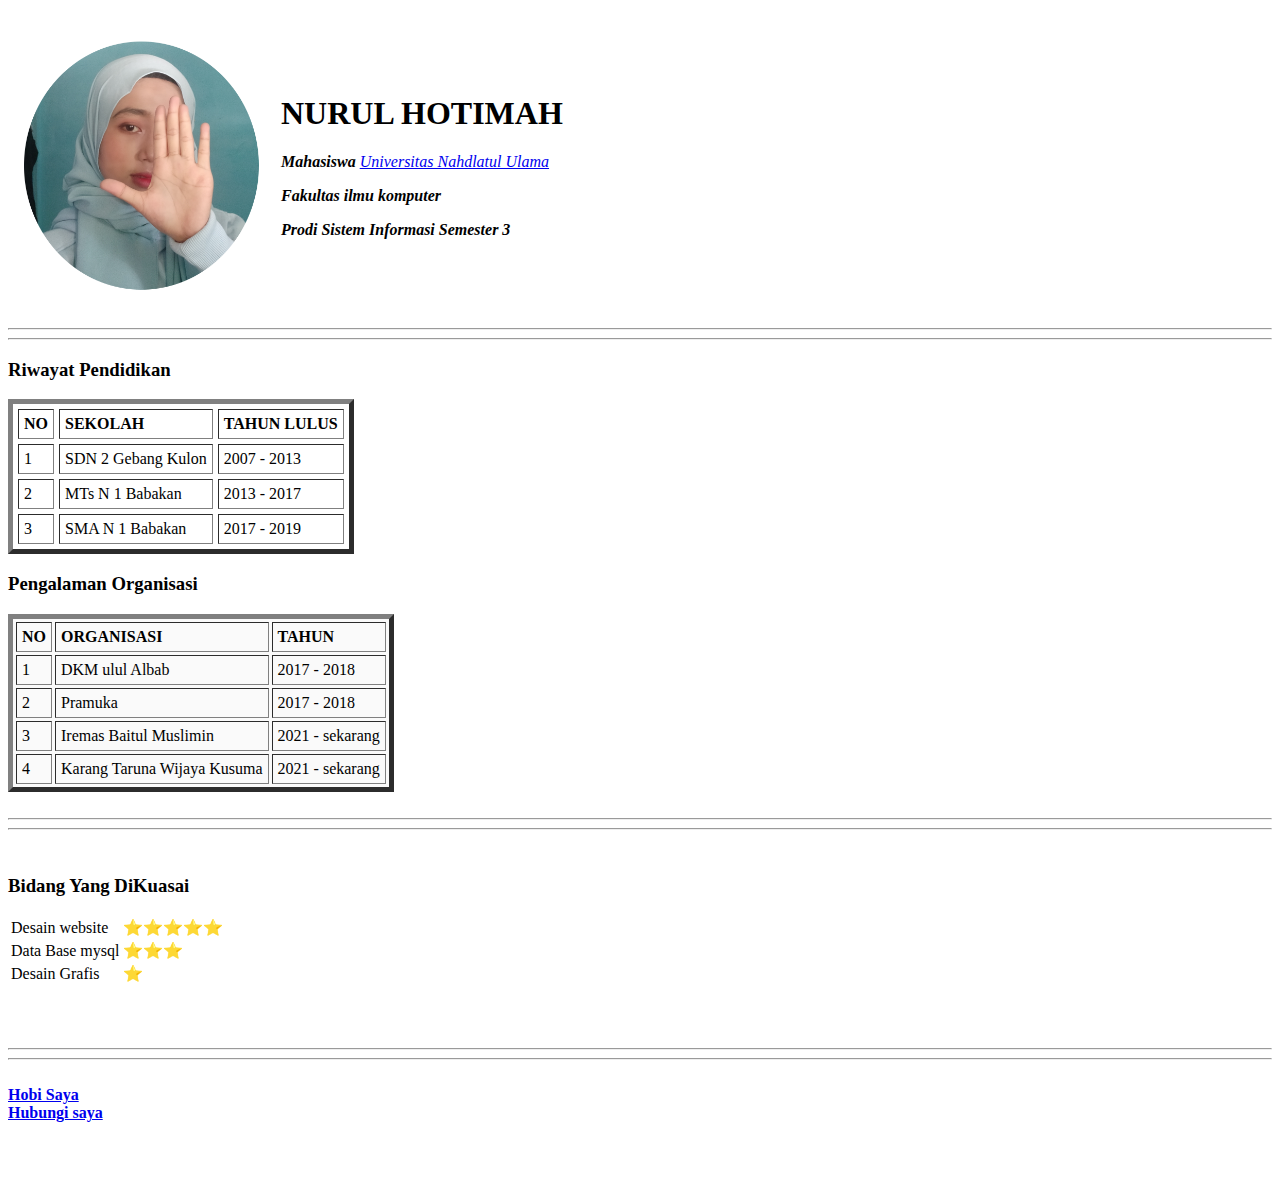
==== index.html @ 1dafb8e1 "Add files via upload" ====
<!DOCTYPE html>
<html lang="en" dir="ltr">

<head>
  <meta charset="utf-8">
  <title> Welcome to my persoal website - nurul khotimah</title>
  <link rel="stylesheet" href="css/styles.css">

  <style>

  </style>
</head>
</head>

<body>
<div class="profil">
  <table cellspacing="15">
    <tr>
      <td><img src="img/nurul.png" alt="foto profil" width="240"></td>
      <td>
        <h1><strong>NURUL HOTIMAH</strong></h1>
        <p><em><strong>Mahasiswa</strong> <a href="https://unucirebon.ac.id" target="_blank">Universitas Nahdlatul
              Ulama</a> </em></p>
        <p><em><strong>Fakultas ilmu komputer</strong></em></p>
        <p><em><strong>Prodi Sistem Informasi Semester 3 </strong></em></p>
      </td>
    </tr>
  </table>
  <hr>
  <hr>
  <h3>Riwayat Pendidikan</h3>
  <table border="5" cellpadding='5' cellspacing='5' style="background-color: rgb(255, 255, 255);">
    <tr>
      <td>
        <b>NO</b>
      </td>
      <td>
        <b>SEKOLAH</b>
      </td>
      <td>
        <b>TAHUN LULUS</b>
      </td>
    </tr>
    <tr>
      <td>1</td>
      <td>SDN 2 Gebang Kulon</td>
      <td>2007 - 2013</td>
    </tr>
    <tr>
      <td>2</td>
      <td>MTs N 1 Babakan</td>
      <td>2013 - 2017</td>
    </tr>
    <tr>
      <td>3</td>
      <td>SMA N 1 Babakan</td>
      <td>2017 - 2019</td>
    </tr>
  </table>
  <h3>Pengalaman Organisasi </h3>
  <table border="5" cellpadding="5" cellspacing="3" style="background-color: rgb(250, 250, 250);">
    <tr>
      <td>
        <b>NO</b>
      </td>
      <td>
        <b>ORGANISASI</b>
      </td>
      <td>
        <b>TAHUN</b>
      </td>
    </tr>
    <tr>
      <td>1</td>
      <td>DKM ulul Albab</td>
      <td>2017 - 2018</td>
    </tr>
    <tr>
      <td>2</td>
      <td>Pramuka</td>
      <td>2017 - 2018</td>
    </tr>
    <tr>
      <td>3</td>
      <td>Iremas Baitul Muslimin</td>
      <td>2021 - sekarang</td>
    </tr>
    <tr>
      <td>4</td>
      <td>Karang Taruna Wijaya Kusuma</td>
      <td>2021 - sekarang</td>
    </tr>
  </table>
  <br>
  <hr>
  <hr>
  <br>
  <h3>Bidang Yang DiKuasai</h3>
  <table>
    <tr>
      <td>Desain website </td>
      <td>⭐⭐⭐⭐⭐</td>
    </tr>
    <tr>
      <td>Data Base mysql</td>
      <td>⭐⭐⭐</td>
    </tr>
    <tr>
      <td>Desain Grafis</td>
      <td>⭐</td>
    </tr>
  </table>
  <br><br><br>
  <hr>
  <hr>
  <br>
  <a href="hobi_saya.html" target="_blank"><b>Hobi Saya</b> </a>
  <br>
  <a href="hubungi_saya.html" target="_blank"><b>Hubungi saya</b></a>
</div>
</body>

</html>
<br><br><br>
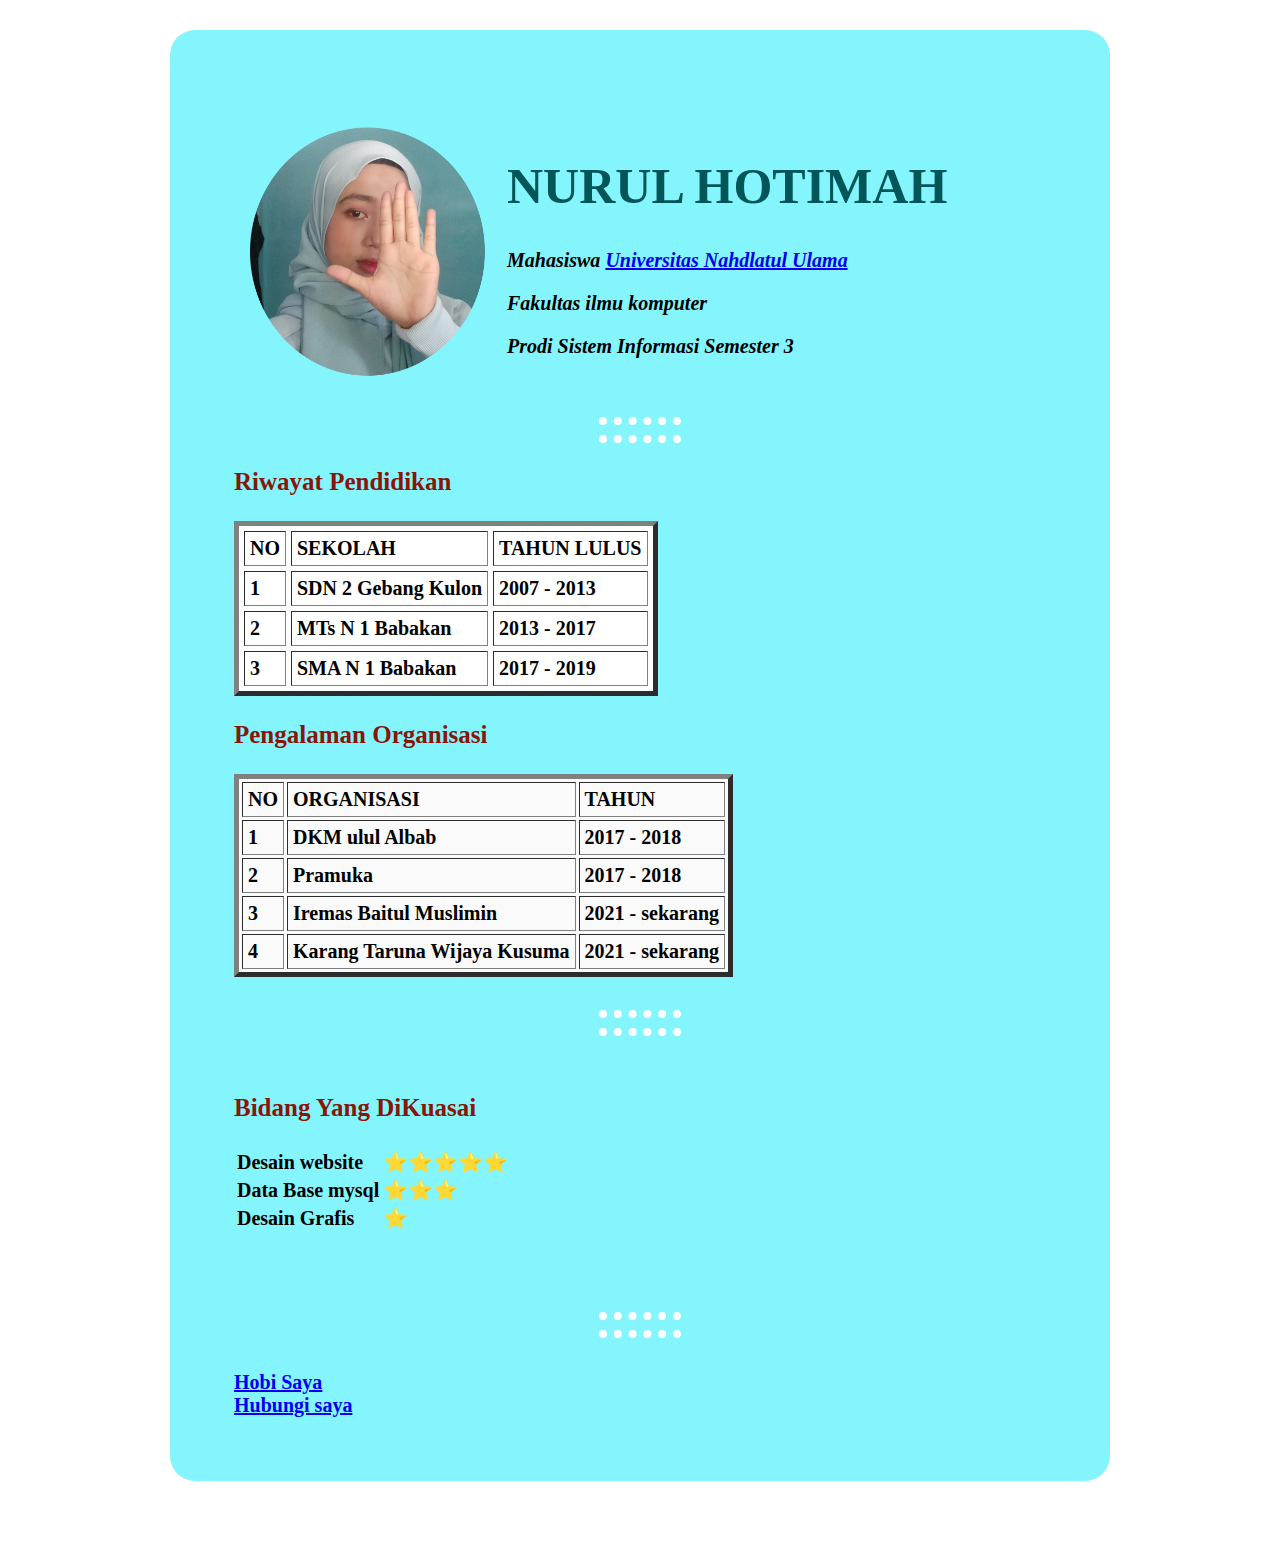
==== commit fcbb7499: "Update index.html" ====
--- a/index.html
+++ b/index.html
@@ -4,12 +4,8 @@
 <head>
   <meta charset="utf-8">
   <title> Welcome to my persoal website - nurul khotimah</title>
-  <link rel="stylesheet" href="css/styles.css">
+  <link rel="stylesheet" href="CSS/styles.css">
 
-  <style>
-
-  </style>
-</head>
 </head>
 
 <body>
@@ -121,4 +117,4 @@
 </body>
 
 </html>
-<br><br><br>+<br><br><br>
--- a/CSS/styles.css
+++ b/CSS/styles.css
@@ -0,0 +1,43 @@
+body {
+background-image: url(../img/nurulk.png);
+background-repeat: no-repeat;
+background-size: 100%;
+background-attachment: fixed;
+min-width: auto;
+width: 1000px;
+margin: auto;
+
+}
+div{
+  background-color:rgb(132, 245, 253);
+  border-radius: 15;
+  opacity: 5;
+  padding-bottom: 4rem;
+  padding-right: 4rem;
+  padding-left: 4rem;
+  padding-top:4rem;
+  margin: 3%;
+  font-weight: bold;
+  color: black;
+  border-radius: 25px;
+  font-size: 20px;
+}
+
+  hr {
+
+    border-style: none;
+    border-top-style: dotted;
+    border-color: rgb(255, 255, 255);
+    border-width: 8px;
+    width: 10%;
+  }
+
+  h1 {
+    color: rgb(3, 86, 88);
+    font-size: 50px;
+  }
+
+  h3 {
+    color: rgb(136, 21, 6);
+    font-size: 25px;
+  }
